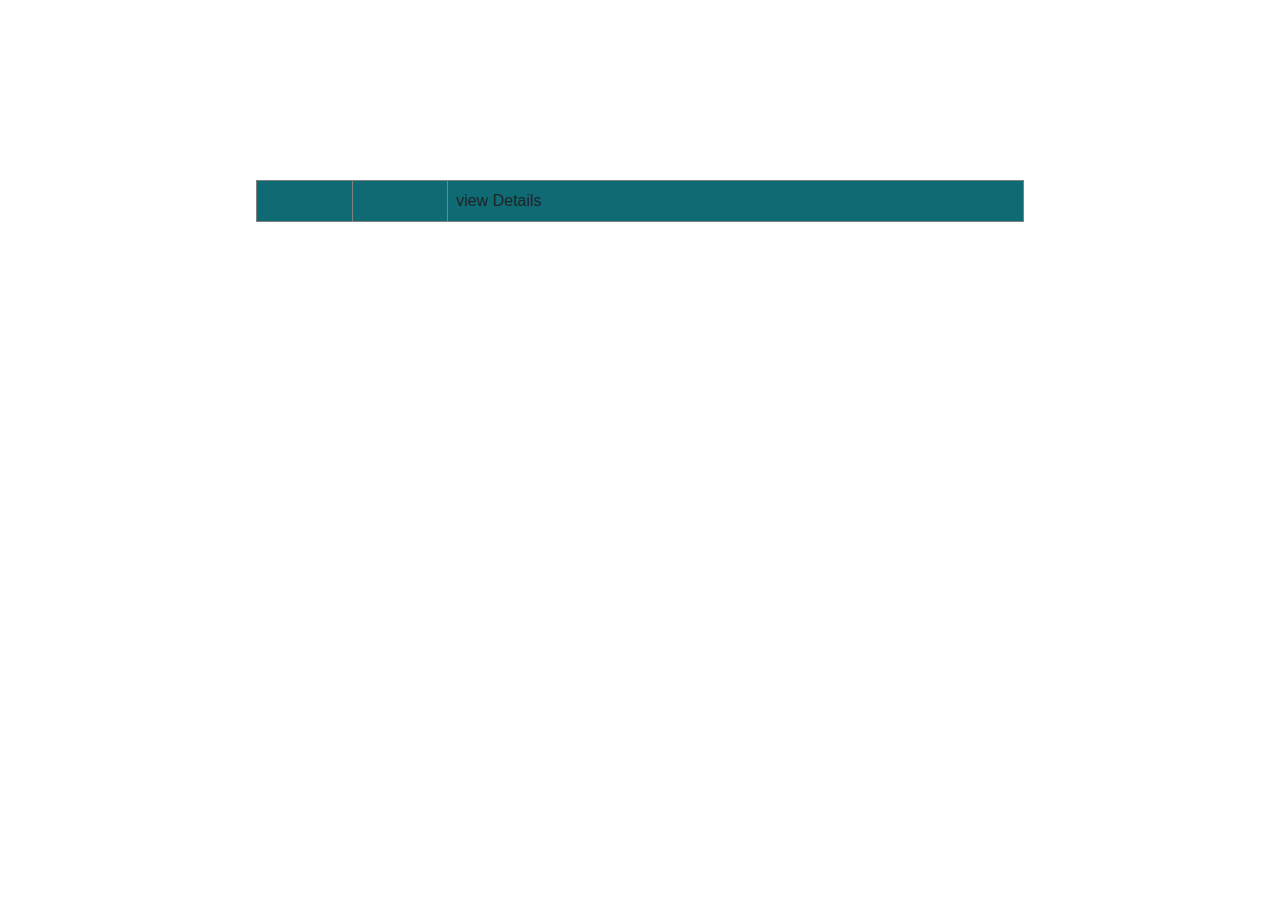
==== src/main/resources/templates/Index.html @ 6265cfcf "initial commit" ====
<!DOCTYPE HTML>
<html xmlns:th="http://www.thymeleaf.org">
<head>
    <title>SystemStatus</title>
    <meta http-equiv="Content-Type" content="text/html; charset=UTF-8" />
    <link href="../static/css/Layout.css" th:href="@{/css/Layout.css}" rel="stylesheet" />
    <link href="../static/css/bootstrap.min.css" th:href="@{/css/bootstrap.min.css}" rel="stylesheet" />
</head>
<body>
	<div th:replace="fragments/topnav :: generalNavbar"></div>
	<div>
		<table>
			<tbody>
				<tr
					th:style="${healthStatus.getDisplayTextResult()} == OK ? 'background: #468038' : 'background: #a84751'"
					th:each="healthStatus : ${allHealths}">
					<td th:text="${healthStatus.getDisplayText()}"></td>
					<td th:text="${healthStatus.getHealthStatus()}"></td>
					<td><a th:href="@{'/status/' + ${healthStatus.getDisplayType()} (logFile=${healthStatus.getLogFile()})}">view Details</a></td>
				</tr>
			</tbody>
		</table>
	</div>
</body>
</html>
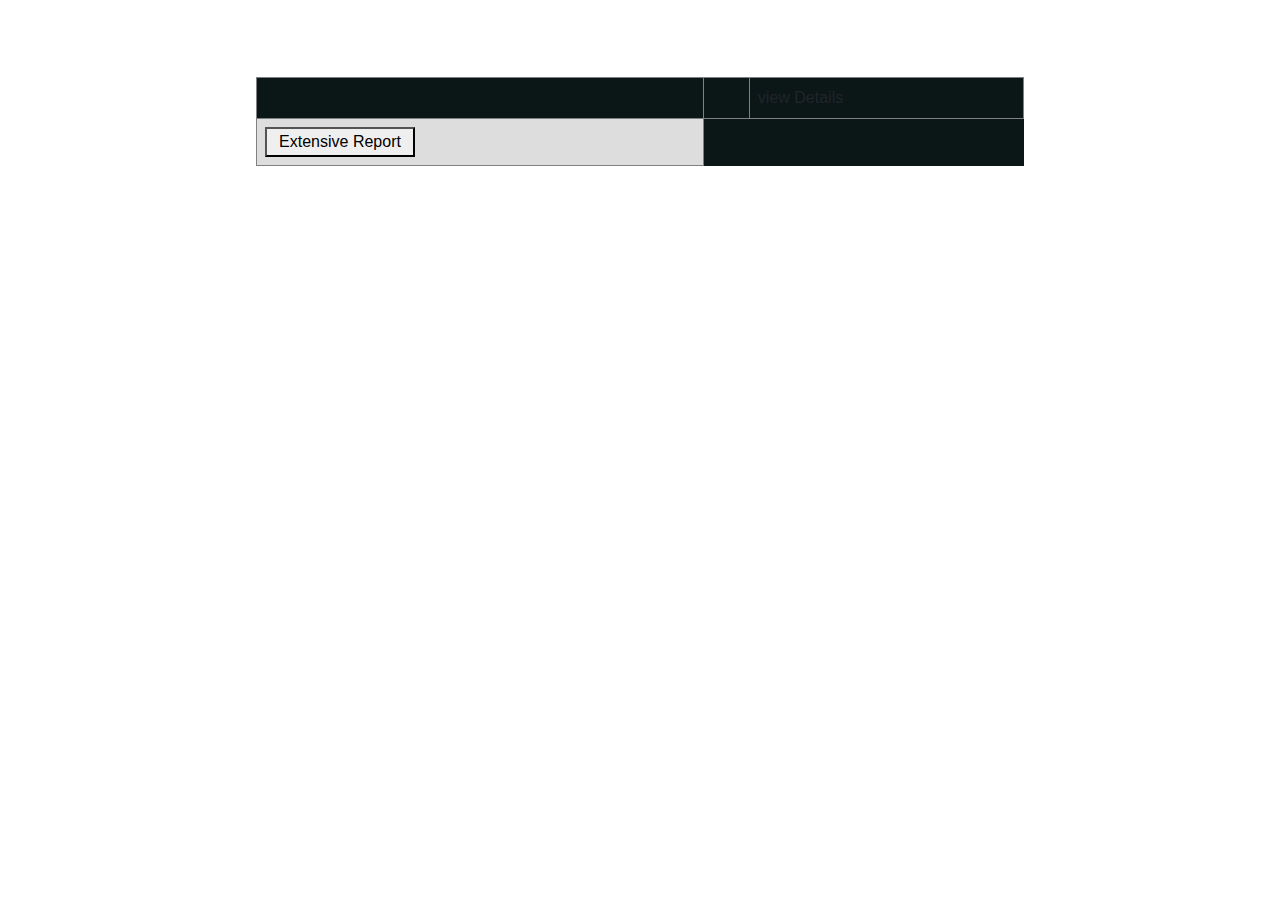
==== commit ebec2a3c: "New Implementation of the logic - valid records check from Java side" ====
--- a/src/main/resources/templates/Index.html
+++ b/src/main/resources/templates/Index.html
@@ -9,14 +9,20 @@
 <body>
 	<div th:replace="fragments/topnav :: generalNavbar"></div>
 	<div>
+		<form th:action="@{/oTPstatus}" method="GET" id="my_form"></form>
 		<table>
 			<tbody>
 				<tr
-					th:style="${healthStatus.getDisplayTextResult()} == OK ? 'background: #468038' : 'background: #a84751'"
+					th:style="${healthStatus.getDisplayTextResult() == 'OK' ? 'background: #468038' : 'background: #a84751'}"
 					th:each="healthStatus : ${allHealths}">
 					<td th:text="${healthStatus.getDisplayText()}"></td>
 					<td th:text="${healthStatus.getHealthStatus()}"></td>
 					<td><a th:href="@{'/status/' + ${healthStatus.getDisplayType()} (logFile=${healthStatus.getLogFile()})}">view Details</a></td>
+				</tr>
+				<tr>
+					<td>
+						<button type="submit" form="my_form" th:name="extensiveReport" th:value="true">Extensive Report</button>
+					</td>
 				</tr>
 			</tbody>
 		</table>
